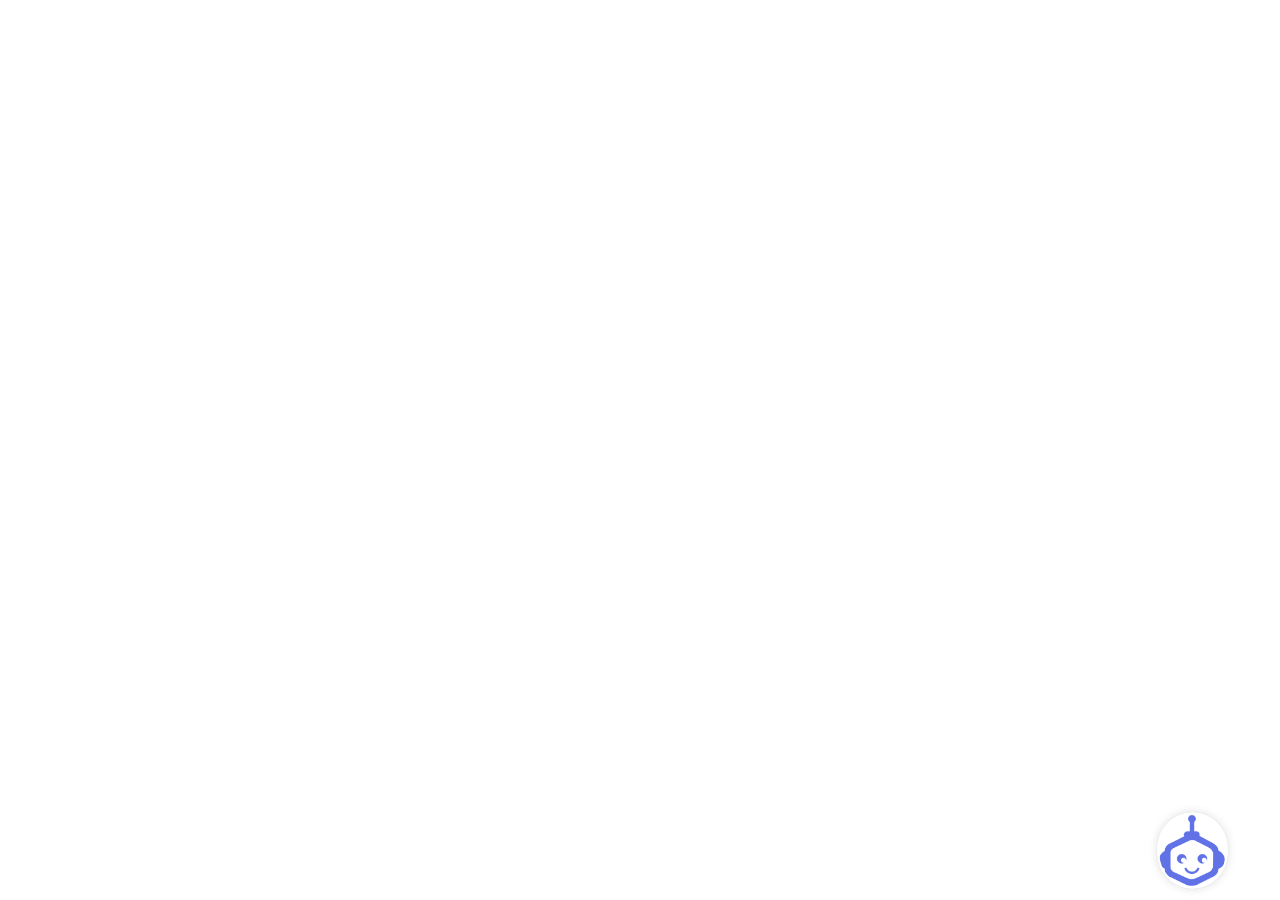
==== UI/index.html @ d861e95a "push" ====
<!DOCTYPE html>
<html>
   <head>
      <title>ChatBot</title>
      <!--Import Google Icon Font-->
      <link href="https://fonts.googleapis.com/icon?family=Material+Icons" rel="stylesheet">
      <!--Import materialize.css-->
      <link rel= "stylesheet" type= "text/css" href= "static/css/style.css">
      <!--Main css-->
      <link rel= "stylesheet" type= "text/css" href= "static/css/materialize.min.css">
      <link href="https://fonts.googleapis.com/icon?family=Material+Icons" rel="stylesheet">
      <!--Let browser know website is optimized for mobile-->
      <meta name="viewport" content="width=device-width, initial-scale=1.0" />
   </head>
   <body>
      <div class="container">
         <div class="widget">
            <div class="chat_header">
               <!--Add the name of the bot here -->
               <span style="color:white;margin-left: 5px;">ChatBot </span>
               <span style="color:white;margin-right: 5px;float:right;margin-top: 5px;" id="close">
               <i class="material-icons">close</i>
               </span>
            </div>
            <!--Chatbot contents goes here -->
            <div class="chats" id="chats">
               <div class="clearfix"></div>
            </div>
            <!--user typing indicator -->
            <div class="keypad" >
               <input type="text" id="keypad" class="usrInput browser-default" placeholder="Type a message..." autocomplete="off">
            </div>
         </div>
         <!--bot widget -->
         <div class="profile_div" id="profile_div">
            <img class="imgProfile" src="static/img/botAvatar.png"/>
         </div>
      </div>
      <!--JavaScript at end of body for optimized loading-->
      <script src="https://ajax.googleapis.com/ajax/libs/jquery/3.3.1/jquery.min.js"></script>
      <script type="text/javascript" src="static/js/materialize.min.js"></script>
      <!--Main Script -->
      <script type="text/javascript" src="static/js/script.js"></script>
   </body>
</html>
---- UI/static/css/style.css ----
.widget {
	display: none;
	width: 320px;
	right: 15px;
	height: 450px;
	bottom: 5%;
	position: fixed;
	background: #f6f6f6;
	border-radius: 10px 10px 10px 10px;
	box-shadow: 0px 2px 10px 1px #b5b5b5;
}

.chat_header {
	height: 10%;
	background: #6072e6;
	/* #6072e6 */
	border-radius: 10px 10px 0px 0px;
	padding: 5px;
	font-size: 20px;
}

.chats {
	height: 340px;
	padding: 5px;
	margin-top: 5px;
	border-radius: 1px;
	overflow-y: scroll;
	transition: 0.2s;
}

div.chats::-webkit-scrollbar {
	width: 0px;
	/* remove scrollbar space /
    background: transparent;
    / optional: just make scrollbar invisible */
}


/* Track */

div.chats::-webkit-scrollbar-track {
	box-shadow: inset 0 0 5px grey;
	border-radius: 10px;
}


/* Handle */

div.chats::-webkit-scrollbar-thumb {
	background: #647aed;
}


/* Handle on hover */

div.chats::-webkit-scrollbar-thumb:hover {
	background: #b30000;
}

#close {
	cursor: pointer;
}

.clearfix {
	margin-top: 2px;
	margin-bottom: 2px;
}

.message {
	margin-top: 5px;
	margin-bottom: 5px;
	margin-right: 0;
	margin-left: 0;
}

.botAvatar {
	border-radius: 50%;
	width: 1.5em;
	height: 1.5em;
	float: left;
	margin-left: 5px;
	border: 2px solid #6072e6;
}

.botMsg {
	float: left;
	margin-top: 5px;
	background: #ffffff;
	box-shadow: 2px 5px 5px 1px #efeef5;
	border: 1px solid #ffffff;
	margin-left: 0.5em;
	padding: 0.6em 1em;
	border-radius: 1.5em;
	max-width: 55%;
	min-width: 25%;
	font-size: 12px;
	word-wrap: break-word;
}

.userMsg {
	animation: animateElement linear 0.2s;
	animation-iteration-count: 1;
	margin-top: 5px;
	word-wrap: break-word;
	padding: 0.6em 1em;
	float: right;
	margin-right: 0.5em;
	background: #6072e6;
	border: 1px solid #6072e6;
	color: #fff;
	border-radius: 1.5em;
	margin-bottom: 0.15em;
	font-size: 12px;
	max-width: 55%;
	min-width: 25%;
	line-height: 1.5em;
}

.userAvatar {
	animation: animateElement linear 0.3s;
	animation-iteration-count: 1;
	border-radius: 50%;
	width: 1.5em;
	height: 1.5em;
	float: right;
	margin-right: 5px;
	border: 2px solid #6072e6;
}

.singleCard {
	/* height: 200px; */
	padding-left: 10%;
	padding-right: 10px;
}

.suggestions {
	padding: 5px;
	width: 80%;
	border-radius: 10px;
	background: #ffffff;
	box-shadow: 2px 5px 5px 1px #dbdade;
}

.cardsImage {
	width: 100%;
	height: 80%;
	border-radius: 10px 10px 0px 0px;
}

.keypad {
	height: 45px;
	position: absolute;
	bottom: 10px;
	width: 320px;
}

.usrInput {
	background: #f1f0f0;
	padding: 0.5em;
	width: 90%;
	margin-left: 4%;
	border-radius: 20px;
	box-shadow: 0px 2px 10px 1px #b5b5b5;
	border: 0;
	padding-left: 15px;
	height: 40px;
}

input:focus {
	outline: none;
}

video:focus {
	outline: none;
}

.menuTitle {
	padding: 5px;
	margin-top: 5px;
	margin-bottom: 5px;
}

.menu {
	padding: 5px;
}

.menuChips {
	display: block;
	background: #6072e6;
	color: #fff;
	text-align: center;
	padding: 5px;
	margin-bottom: 5px;
	cursor: pointer;
	border-radius: 15px;
	font-size: 14px;
	word-wrap: break-word;
}

.imgcard {
	object-fit: cover;
	width: 80%;
	height: 90%;
	border-radius: 10px 10px 10px 10px;
	margin-left: 1%;
}

.chip {
	background-color: #6072e6;
	color: #fff;
	font-weight: normal;
	font-weight: 0;
	text-align: center;
}

@keyframes animateElement {
	0% {
		opacity: 0;
		transform: translate(0px, 10px);
	}
	100% {
		opacity: 1;
		transform: translate(0px, 0px);
	}
}

.imgProfile {
	box-shadow: 0 0px 1px 0 rgba(0, 0, 0, 0.16), 0 0px 10px 0 rgba(0, 0, 0, 0.12);
	background: white;
	border-radius: 50px;
	width: 60%;
	padding: 2%;
}

.profile_div {
	/* display: none; */
	position: fixed;
	padding: 5px;
	width: 10%;
	bottom: 0;
	right: 0;
	cursor: pointer;
}

.profileIcon {
	height: 15%;
	align-items: center;
	float: left;
	margin-right: 10px;
}
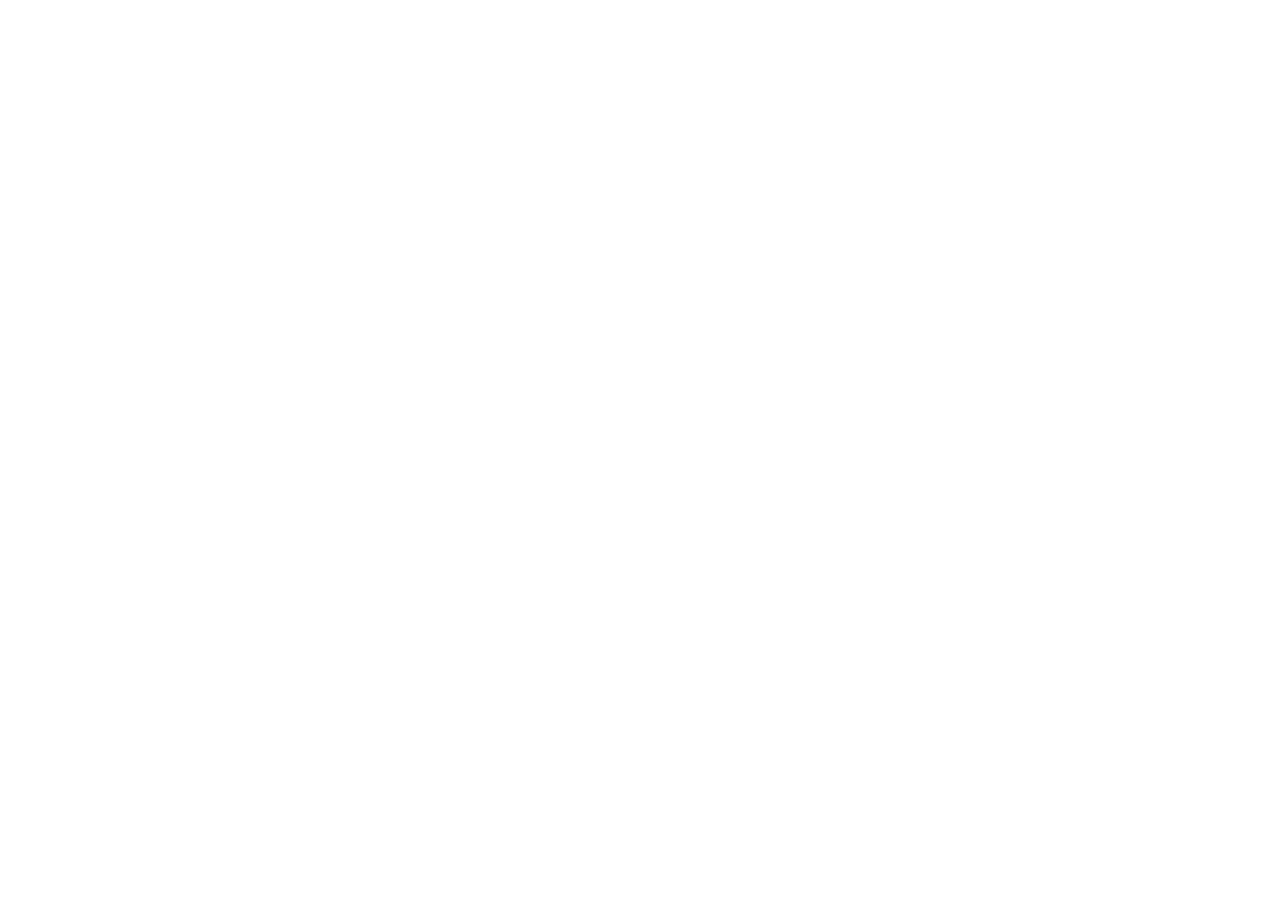
==== commit 854a350f: "huy commit" ====
--- a/UI/index.html
+++ b/UI/index.html
@@ -1,45 +1,89 @@
-<!DOCTYPE html>
 <html>
-   <head>
-      <title>ChatBot</title>
-      <!--Import Google Icon Font-->
-      <link href="https://fonts.googleapis.com/icon?family=Material+Icons" rel="stylesheet">
-      <!--Import materialize.css-->
-      <link rel= "stylesheet" type= "text/css" href= "static/css/style.css">
-      <!--Main css-->
-      <link rel= "stylesheet" type= "text/css" href= "static/css/materialize.min.css">
-      <link href="https://fonts.googleapis.com/icon?family=Material+Icons" rel="stylesheet">
-      <!--Let browser know website is optimized for mobile-->
-      <meta name="viewport" content="width=device-width, initial-scale=1.0" />
-   </head>
-   <body>
-      <div class="container">
-         <div class="widget">
-            <div class="chat_header">
-               <!--Add the name of the bot here -->
-               <span style="color:white;margin-left: 5px;">ChatBot </span>
-               <span style="color:white;margin-right: 5px;float:right;margin-top: 5px;" id="close">
-               <i class="material-icons">close</i>
-               </span>
-            </div>
-            <!--Chatbot contents goes here -->
-            <div class="chats" id="chats">
-               <div class="clearfix"></div>
-            </div>
-            <!--user typing indicator -->
-            <div class="keypad" >
-               <input type="text" id="keypad" class="usrInput browser-default" placeholder="Type a message..." autocomplete="off">
-            </div>
+<head>
+  <title>Chat Bot</title>
+  <link href="https://fonts.googleapis.com/css?family=Nunito:400,600,700" rel="stylesheet">
+  <link rel="stylesheet" href="./static/css/style.css" />
+  <link rel="stylesheet" href="./static/css/style_bot.css" />
+  <link href="https://fonts.googleapis.com/icon?family=Material+Icons" rel="stylesheet">
+  <link rel= "stylesheet" type= "text/css" href= "./static/css/materialize.min.css">
+  <link rel="stylesheet" href="https://maxcdn.bootstrapcdn.com/bootstrap/3.4.1/css/bootstrap.min.css">
+  <script src="https://ajax.googleapis.com/ajax/libs/jquery/3.5.1/jquery.min.js"></script>
+  <script src="https://maxcdn.bootstrapcdn.com/bootstrap/3.4.1/js/bootstrap.min.js"></script>
+</head>
+<body>
+  <div id="login_div" class="main-div">
+    <h4 style="margin-left: 70px;">Login</h4>
+    <input type="email" placeholder="Email..." id="email_field" />
+    <input type="password" placeholder="Password..." id="password_field" />
+    <div class="group-btn" style="display: flex;">
+      <button onclick="login()" style="margin-right: 10px;">Đăng nhập</button>
+      <button type="button" data-toggle="modal" data-target="#myModal">Đăng ký</button>
+    </div>
+  </div>
+  <div class="modal fade" id="myModal" role="dialog">
+    <div class="modal-dialog">
+      <div class="modal-content">
+        <input type="email" placeholder="Email..." id="email_field_dk" />
+        <input type="text" placeholder="Password..." id="password_field_dk" />
+        <button type="button" class="btn btn-danger" data-dismiss="modal" onclick="signup()">Hoàn tất</button>
+        <button type="button" class="btn btn-warning" data-dismiss="modal" >Thoát</button>
+      </div>
+    </div>
+  </div>
+  <div id="user_div" class="loggedin-div">
+    <h4>Welcome User</h4>
+    <p id="user_para">Welcome to Firebase web login Example. You're currently logged in.</p>
+    <button onclick="logout()">Logout</button>
+    <div class="container">
+      <div class="widget">
+         <div class="chat_header">
+            <!--Add the name of the bot here -->
+            <span style="color:white;margin-left: 5px;">ChatBot </span>
+            <span style="color:white;margin-right: 5px;float:right;margin-top: 5px;" id="close">
+            <i class="material-icons" >close</i>
+            </span>
          </div>
-         <!--bot widget -->
-         <div class="profile_div" id="profile_div">
-            <img class="imgProfile" src="static/img/botAvatar.png"/>
+         <!--Chatbot contents goes here -->
+         <div class="chats" id="chats">
+            <div class="clearfix"></div>
+         </div>
+         <!--user typing indicator -->
+         <div class="keypad" >
+            <input type="text" id="keypad" class="usrInput browser-default" placeholder="Type a message..." autocomplete="off">
          </div>
       </div>
-      <!--JavaScript at end of body for optimized loading-->
-      <script src="https://ajax.googleapis.com/ajax/libs/jquery/3.3.1/jquery.min.js"></script>
-      <script type="text/javascript" src="static/js/materialize.min.js"></script>
-      <!--Main Script -->
-      <script type="text/javascript" src="static/js/script.js"></script>
-   </body>
+      <!--bot widget -->
+      <div class="profile_div" id="profile_div">
+         <img class="imgProfile" src="static/img/botAvatar.png"/>
+      </div>
+   </div>
+  </div>
+  <script src="https://ajax.googleapis.com/ajax/libs/jquery/3.3.1/jquery.min.js"></script>
+  <script type="text/javascript" src="./static/js/materialize.min.js"></script>
+  <!--Main Script -->
+  <script src="https://www.gstatic.com/firebasejs/4.8.1/firebase.js"></script>
+  <script src="https://www.gstatic.com/firebasejs/4.9.0/firebase-firestore.js"></script>
+  <script>
+    // Initialize Firebase
+    // For Firebase JS SDK v7.20.0 and later, measurementId is optional
+    
+    // For Firebase JS SDK v7.20.0 and later, measurementId is optional
+    var config = {
+      apiKey: "AIzaSyBLyvSl0EXYeQ_LlfUaPKYovl9fGP9Y2ZQ",
+      authDomain: "chatbot-37321.firebaseapp.com",
+      databaseURL: "https://chatbot-37321.firebaseio.com",
+      projectId: "chatbot-37321",
+      storageBucket: "chatbot-37321.appspot.com",
+      messagingSenderId: "177014639247",
+      appId: "1:177014639247:web:02b183cecc35a58892befa",
+      measurementId: "G-LQNL0C7VVB"
+    }; 
+    firebase.initializeApp(config);
+    const db=firebase.firestore();
+    const auth=firebase.auth();
+    const provider=new firebase.auth.GoogleAuthProvider();
+  </script>
+  <script type="text/javascript" src="./static/js/index.js"></script>
+  <script type="text/javascript" src="./static/js/script.js"></script>
+</body>
 </html>
--- a/UI/static/css/style.css
+++ b/UI/static/css/style.css
@@ -1,250 +1,58 @@
-.widget {
-	display: none;
-	width: 320px;
-	right: 15px;
-	height: 450px;
-	bottom: 5%;
-	position: fixed;
-	background: #f6f6f6;
-	border-radius: 10px 10px 10px 10px;
-	box-shadow: 0px 2px 10px 1px #b5b5b5;
+body {
+  background: #fff;
+  padding: 0px;
+  margin: 0px;
+  font-family: 'Nunito', sans-serif;
+  font-size: 16px;
 }
 
-.chat_header {
-	height: 10%;
-	background: #6072e6;
-	/* #6072e6 */
-	border-radius: 10px 10px 0px 0px;
-	padding: 5px;
-	font-size: 20px;
+input, button {
+  font-family: 'Nunito', sans-serif;
+  font-weight: 700;
 }
 
-.chats {
-	height: 340px;
-	padding: 5px;
-	margin-top: 5px;
-	border-radius: 1px;
-	overflow-y: scroll;
-	transition: 0.2s;
+.main-div, .loggedin-div {
+  width: 20%;
+  margin: 0px auto;
+  margin-top: 20px;
+  padding: 20px;
+  display: none;
 }
 
-div.chats::-webkit-scrollbar {
-	width: 0px;
-	/* remove scrollbar space /
-    background: transparent;
-    / optional: just make scrollbar invisible */
+.main-div input {
+  display: block;
+  border: 1px solid #ccc;
+  border-radius: 5px;
+  background: #fff;
+  padding: 15px;
+  outline: none;
+  width: 100%;
+  margin-bottom: 20px;
+  transition: 0.3s;
+  -webkit-transition: 0.3s;
+  -moz-transition: 0.3s;
 }
 
-
-/* Track */
-
-div.chats::-webkit-scrollbar-track {
-	box-shadow: inset 0 0 5px grey;
-	border-radius: 10px;
+.main-div input:focus {
+  border: 1px solid #777;
 }
 
-
-/* Handle */
-
-div.chats::-webkit-scrollbar-thumb {
-	background: #647aed;
+.main-div button, .loggedin-div button {
+  background: #5d8ffc;
+  color: #fff;
+  border: 1px solid #5d8ffc;
+  border-radius: 5px;
+  padding: 15px;
+  display: block;
+  width: 100%;
+  transition: 0.3s;
+  -webkit-transition: 0.3s;
+  -moz-transition: 0.3s;
 }
 
-
-/* Handle on hover */
-
-div.chats::-webkit-scrollbar-thumb:hover {
-	background: #b30000;
+.main-div button:hover, .loggedin-div button:hover {
+  background: #fff;
+  color: #5d8ffc;
+  border: 1px solid #5d8ffc;
+  cursor: pointer;
 }
-
-#close {
-	cursor: pointer;
-}
-
-.clearfix {
-	margin-top: 2px;
-	margin-bottom: 2px;
-}
-
-.message {
-	margin-top: 5px;
-	margin-bottom: 5px;
-	margin-right: 0;
-	margin-left: 0;
-}
-
-.botAvatar {
-	border-radius: 50%;
-	width: 1.5em;
-	height: 1.5em;
-	float: left;
-	margin-left: 5px;
-	border: 2px solid #6072e6;
-}
-
-.botMsg {
-	float: left;
-	margin-top: 5px;
-	background: #ffffff;
-	box-shadow: 2px 5px 5px 1px #efeef5;
-	border: 1px solid #ffffff;
-	margin-left: 0.5em;
-	padding: 0.6em 1em;
-	border-radius: 1.5em;
-	max-width: 55%;
-	min-width: 25%;
-	font-size: 12px;
-	word-wrap: break-word;
-}
-
-.userMsg {
-	animation: animateElement linear 0.2s;
-	animation-iteration-count: 1;
-	margin-top: 5px;
-	word-wrap: break-word;
-	padding: 0.6em 1em;
-	float: right;
-	margin-right: 0.5em;
-	background: #6072e6;
-	border: 1px solid #6072e6;
-	color: #fff;
-	border-radius: 1.5em;
-	margin-bottom: 0.15em;
-	font-size: 12px;
-	max-width: 55%;
-	min-width: 25%;
-	line-height: 1.5em;
-}
-
-.userAvatar {
-	animation: animateElement linear 0.3s;
-	animation-iteration-count: 1;
-	border-radius: 50%;
-	width: 1.5em;
-	height: 1.5em;
-	float: right;
-	margin-right: 5px;
-	border: 2px solid #6072e6;
-}
-
-.singleCard {
-	/* height: 200px; */
-	padding-left: 10%;
-	padding-right: 10px;
-}
-
-.suggestions {
-	padding: 5px;
-	width: 80%;
-	border-radius: 10px;
-	background: #ffffff;
-	box-shadow: 2px 5px 5px 1px #dbdade;
-}
-
-.cardsImage {
-	width: 100%;
-	height: 80%;
-	border-radius: 10px 10px 0px 0px;
-}
-
-.keypad {
-	height: 45px;
-	position: absolute;
-	bottom: 10px;
-	width: 320px;
-}
-
-.usrInput {
-	background: #f1f0f0;
-	padding: 0.5em;
-	width: 90%;
-	margin-left: 4%;
-	border-radius: 20px;
-	box-shadow: 0px 2px 10px 1px #b5b5b5;
-	border: 0;
-	padding-left: 15px;
-	height: 40px;
-}
-
-input:focus {
-	outline: none;
-}
-
-video:focus {
-	outline: none;
-}
-
-.menuTitle {
-	padding: 5px;
-	margin-top: 5px;
-	margin-bottom: 5px;
-}
-
-.menu {
-	padding: 5px;
-}
-
-.menuChips {
-	display: block;
-	background: #6072e6;
-	color: #fff;
-	text-align: center;
-	padding: 5px;
-	margin-bottom: 5px;
-	cursor: pointer;
-	border-radius: 15px;
-	font-size: 14px;
-	word-wrap: break-word;
-}
-
-.imgcard {
-	object-fit: cover;
-	width: 80%;
-	height: 90%;
-	border-radius: 10px 10px 10px 10px;
-	margin-left: 1%;
-}
-
-.chip {
-	background-color: #6072e6;
-	color: #fff;
-	font-weight: normal;
-	font-weight: 0;
-	text-align: center;
-}
-
-@keyframes animateElement {
-	0% {
-		opacity: 0;
-		transform: translate(0px, 10px);
-	}
-	100% {
-		opacity: 1;
-		transform: translate(0px, 0px);
-	}
-}
-
-.imgProfile {
-	box-shadow: 0 0px 1px 0 rgba(0, 0, 0, 0.16), 0 0px 10px 0 rgba(0, 0, 0, 0.12);
-	background: white;
-	border-radius: 50px;
-	width: 60%;
-	padding: 2%;
-}
-
-.profile_div {
-	/* display: none; */
-	position: fixed;
-	padding: 5px;
-	width: 10%;
-	bottom: 0;
-	right: 0;
-	cursor: pointer;
-}
-
-.profileIcon {
-	height: 15%;
-	align-items: center;
-	float: left;
-	margin-right: 10px;
-}--- a/UI/static/css/style_bot.css
+++ b/UI/static/css/style_bot.css
@@ -0,0 +1,250 @@
+.widget {
+	display: none;
+	width: 320px;
+	right: 15px;
+	height: 450px;
+	bottom: 5%;
+	position: fixed;
+	background: #f6f6f6;
+	border-radius: 10px 10px 10px 10px;
+	box-shadow: 0px 2px 10px 1px #b5b5b5;
+}
+
+.chat_header {
+	height: 10%;
+	background: #6072e6;
+	/* #6072e6 */
+	border-radius: 10px 10px 0px 0px;
+	padding: 5px;
+	font-size: 20px;
+}
+
+.chats {
+	height: 340px;
+	padding: 5px;
+	margin-top: 5px;
+	border-radius: 1px;
+	overflow-y: scroll;
+	transition: 0.2s;
+}
+
+div.chats::-webkit-scrollbar {
+	width: 0px;
+	/* remove scrollbar space /
+    background: transparent;
+    / optional: just make scrollbar invisible */
+}
+
+
+/* Track */
+
+div.chats::-webkit-scrollbar-track {
+	box-shadow: inset 0 0 5px grey;
+	border-radius: 10px;
+}
+
+
+/* Handle */
+
+div.chats::-webkit-scrollbar-thumb {
+	background: #647aed;
+}
+
+
+/* Handle on hover */
+
+div.chats::-webkit-scrollbar-thumb:hover {
+	background: #b30000;
+}
+
+#close {
+	cursor: pointer;
+}
+
+.clearfix {
+	margin-top: 2px;
+	margin-bottom: 2px;
+}
+
+.message {
+	margin-top: 5px;
+	margin-bottom: 5px;
+	margin-right: 0;
+	margin-left: 0;
+}
+
+.botAvatar {
+	border-radius: 50%;
+	width: 1.5em;
+	height: 1.5em;
+	float: left;
+	margin-left: 5px;
+	border: 2px solid #6072e6;
+}
+
+.botMsg {
+	float: left;
+	margin-top: 5px;
+	background: #ffffff;
+	box-shadow: 2px 5px 5px 1px #efeef5;
+	border: 1px solid #ffffff;
+	margin-left: 0.5em;
+	padding: 0.6em 1em;
+	border-radius: 1.5em;
+	max-width: 55%;
+	min-width: 25%;
+	font-size: 12px;
+	word-wrap: break-word;
+}
+
+.userMsg {
+	animation: animateElement linear 0.2s;
+	animation-iteration-count: 1;
+	margin-top: 5px;
+	word-wrap: break-word;
+	padding: 0.6em 1em;
+	float: right;
+	margin-right: 0.5em;
+	background: #6072e6;
+	border: 1px solid #6072e6;
+	color: #fff;
+	border-radius: 1.5em;
+	margin-bottom: 0.15em;
+	font-size: 12px;
+	max-width: 55%;
+	min-width: 25%;
+	line-height: 1.5em;
+}
+
+.userAvatar {
+	animation: animateElement linear 0.3s;
+	animation-iteration-count: 1;
+	border-radius: 50%;
+	width: 1.5em;
+	height: 1.5em;
+	float: right;
+	margin-right: 5px;
+	border: 2px solid #6072e6;
+}
+
+.singleCard {
+	/* height: 200px; */
+	padding-left: 10%;
+	padding-right: 10px;
+}
+
+.suggestions {
+	padding: 5px;
+	width: 80%;
+	border-radius: 10px;
+	background: #ffffff;
+	box-shadow: 2px 5px 5px 1px #dbdade;
+}
+
+.cardsImage {
+	width: 100%;
+	height: 80%;
+	border-radius: 10px 10px 0px 0px;
+}
+
+.keypad {
+	height: 45px;
+	position: absolute;
+	bottom: 10px;
+	width: 320px;
+}
+
+.usrInput {
+	background: #f1f0f0;
+	padding: 0.5em;
+	width: 90%;
+	margin-left: 4%;
+	border-radius: 20px;
+	box-shadow: 0px 2px 10px 1px #b5b5b5;
+	border: 0;
+	padding-left: 15px;
+	height: 40px;
+}
+
+input:focus {
+	outline: none;
+}
+
+video:focus {
+	outline: none;
+}
+
+.menuTitle {
+	padding: 5px;
+	margin-top: 5px;
+	margin-bottom: 5px;
+}
+
+.menu {
+	padding: 5px;
+}
+
+.menuChips {
+	display: block;
+	background: #6072e6;
+	color: #fff;
+	text-align: center;
+	padding: 5px;
+	margin-bottom: 5px;
+	cursor: pointer;
+	border-radius: 15px;
+	font-size: 14px;
+	word-wrap: break-word;
+}
+
+.imgcard {
+	object-fit: cover;
+	width: 80%;
+	height: 90%;
+	border-radius: 10px 10px 10px 10px;
+	margin-left: 1%;
+}
+
+.chip {
+	background-color: #6072e6;
+	color: #fff;
+	font-weight: normal;
+	font-weight: 0;
+	text-align: center;
+}
+
+@keyframes animateElement {
+	0% {
+		opacity: 0;
+		transform: translate(0px, 10px);
+	}
+	100% {
+		opacity: 1;
+		transform: translate(0px, 0px);
+	}
+}
+
+.imgProfile {
+	box-shadow: 0 0px 1px 0 rgba(0, 0, 0, 0.16), 0 0px 10px 0 rgba(0, 0, 0, 0.12);
+	background: white;
+	border-radius: 50px;
+	width: 60%;
+	padding: 2%;
+}
+
+.profile_div {
+	/* display: none; */
+	position: fixed;
+	padding: 5px;
+	width: 10%;
+	bottom: 0;
+	right: 0;
+	cursor: pointer;
+}
+
+.profileIcon {
+	height: 15%;
+	align-items: center;
+	float: left;
+	margin-right: 10px;
+}